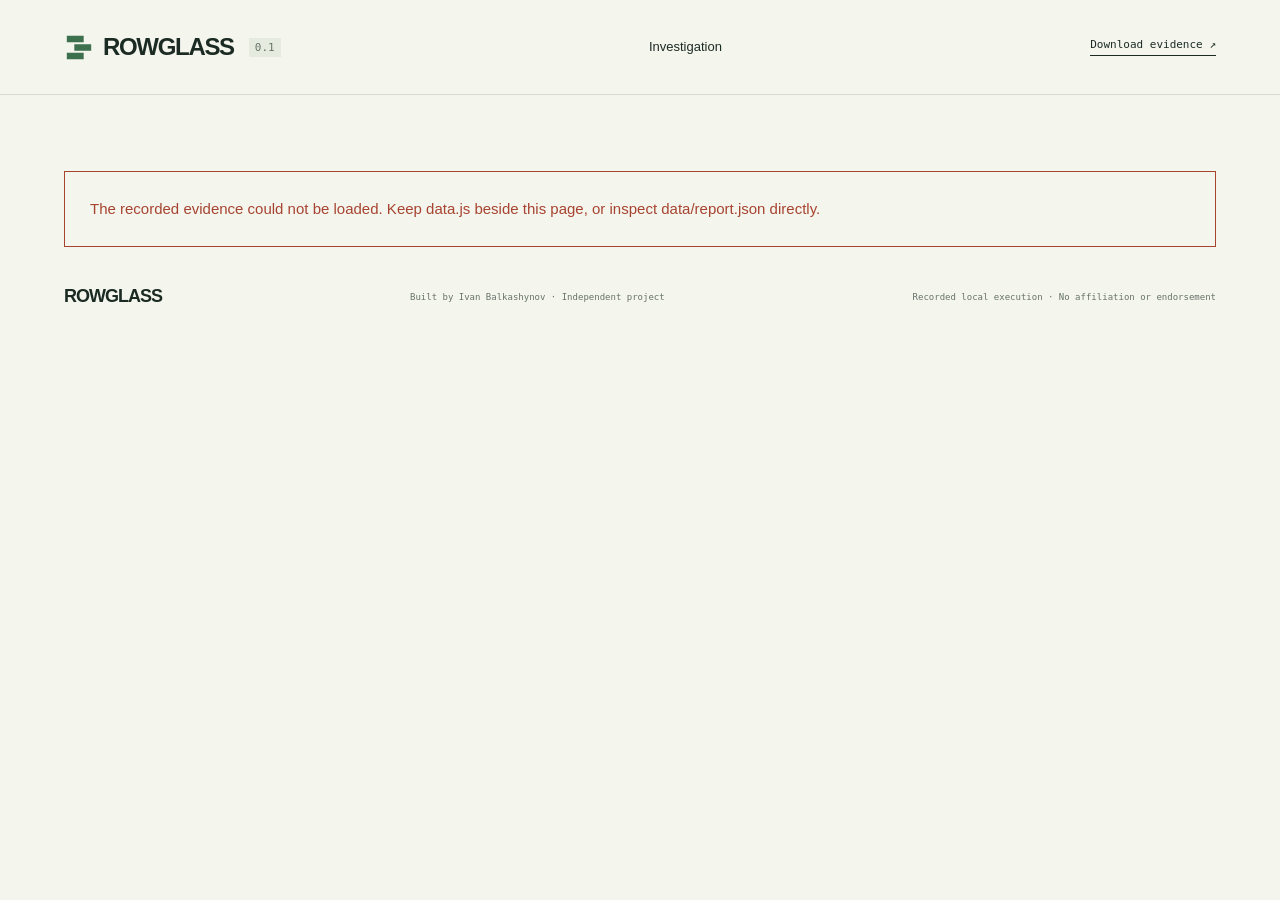
==== web/index.html @ 6d4c116b "Build Rowglass replication recorder, investigator and replay lab" ====
<!doctype html>
<html lang="en">
  <head>
    <meta charset="utf-8" />
    <meta name="viewport" content="width=device-width,initial-scale=1" />
    <meta name="theme-color" content="#f4f5ed" />
    <title>Rowglass | Every row has a history</title>
    <meta
      name="description"
      content="An independent replication flight recorder. Trace a ClickHouse discrepancy back to committed Postgres transactions and export a runnable replay."
    />
    <link rel="icon" href="favicon.svg" />
    <link rel="stylesheet" href="style.css" />
    <script src="data.js" defer></script>
    <script src="app.js" defer></script>
  </head>
  <body>
    <header class="topbar">
      <a class="brand" href="#"
        ><svg viewBox="0 0 32 32" aria-hidden="true">
          <path d="M3 4h18v7H3zm8 9h18v7H11zM3 22h18v7H3z" /></svg
        >ROWGLASS<span class="version">0.1</span></a
      >
      <nav aria-label="Main">
        <a href="#investigate">Investigation</a
        ><a href="#mechanism">Under the glass</a><a href="#evidence">Evidence</a
        ><a id="engineering-link" href="engineering.html" hidden
          >Engineering ↗</a
        >
      </nav>
      <a class="top-download" href="data/report.json" download
        >Download evidence <span>↗</span></a
      >
    </header>
    <main>
      <section class="hero">
        <div>
          <div class="eyebrow">
            <span class="dot"></span> REPLICATION FLIGHT RECORDER
          </div>
          <h1>Every row<br />has a history<span class="green">.</span></h1>
          <p class="lede">
            When Postgres and ClickHouse disagree, keep the transaction that
            explains why.
          </p>
          <p class="hero-detail">
            Rowglass records source changes independently, inspects replica
            discrepancies, and turns a row’s history into a runnable SQL replay.
          </p>
          <a class="button dark" href="#investigate"
            >Open the investigation <span>↓</span></a
          >
          <div class="hero-meta">
            RUST CORE <span>·</span> POSTGRES pgoutput <span>·</span> CLICKHOUSE
          </div>
        </div>
        <div class="hero-visual" aria-label="Recorded key-change investigation">
          <div class="visual-top">
            <span>CASE FILE / 001</span
            ><span class="recorded"
              ><span class="dot"></span> RECORDED EXECUTION</span
            >
          </div>
          <div class="visual-statement">
            The pipeline caught up.<br /><strong
              >The old key stayed behind.</strong
            >
          </div>
          <div class="flow">
            <div class="flow-node">
              <span class="node-symbol">P</span><small>POSTGRES</small
              ><b>id 60 → 2060</b>
            </div>
            <div class="flow-line"><span>PeerDB</span><i></i></div>
            <div class="flow-node destination">
              <span class="node-symbol">▥</span><small>CLICKHOUSE</small
              ><b>id 60 <em>+</em> 2060</b>
            </div>
          </div>
          <div class="evidence-strip">
            <span class="glass-icon">≡</span>
            <div>
              <small>INDEPENDENT SOURCE JOURNAL</small
              ><b>Commit → history → isolated replay</b>
            </div>
            <span class="check">✓</span>
          </div>
          <div class="visual-foot">
            A documented primary-key update limitation, reproduced locally. The
            browser explores saved evidence; it does not run the databases.
          </div>
        </div>
      </section>
      <section class="metrics" aria-label="Recorded run summary">
        <div>
          <span class="metric" id="metric-transactions">…</span
          ><small>committed transactions recorded</small>
        </div>
        <div>
          <span class="metric" id="metric-changes">…</span
          ><small>source row changes preserved</small>
        </div>
        <div>
          <span class="metric" id="metric-replay">…</span
          ><small>transactions in the key-change replay</small>
        </div>
        <div>
          <span class="metric" id="metric-match">…</span
          ><small>rows match after controlled restoration</small>
        </div>
      </section>
      <section id="investigate" class="investigate">
        <div class="section-heading">
          <div>
            <div class="eyebrow">01 / INVESTIGATE</div>
            <h2>From a discrepancy<br />to its transaction.</h2>
          </div>
          <p>
            Six moments from a real local pipeline.<br />Choose a state, inspect
            a row, follow its history.
          </p>
        </div>
        <div
          class="case-tabs"
          role="tablist"
          aria-label="Recorded pipeline states"
          id="cases"
        ></div>
        <div class="workspace">
          <div class="workspace-top">
            <div>
              <span id="case-status" class="status"></span>
              <h3 id="case-title"></h3>
              <p id="case-description"></p>
            </div>
            <a id="audit-download" class="text-link" download>Audit JSON ↗</a>
          </div>
          <div class="cut-bar">
            <span><i class="dot"></i> SOURCE CUT <b id="cut"></b></span
            ><span id="cut-mode"></span>
          </div>
          <div class="counts" id="counts"></div>
          <div class="investigation-grid">
            <aside class="row-list">
              <div class="list-header">
                <b>Observed discrepancies</b><span id="row-count"></span>
              </div>
              <label class="search-label"
                ><span class="sr-only">Find a row by key or table</span
                ><input
                  id="search"
                  type="search"
                  placeholder="Find a key or table…"
              /></label>
              <div class="filters" role="group" aria-label="Discrepancy filter">
                <button data-filter="all" class="active">All</button
                ><button data-filter="missing">Missing</button
                ><button data-filter="changed">Changed</button
                ><button data-filter="unexpected">Extra</button>
              </div>
              <div id="rows"></div>
            </aside>
            <article class="inspector">
              <div id="empty-state" hidden></div>
              <div id="row-detail">
                <div class="row-heading">
                  <div>
                    <span class="eyebrow" id="detail-table"></span>
                    <h3 id="detail-key"></h3>
                  </div>
                  <span class="status" id="detail-kind"></span>
                </div>
                <div
                  class="detail-tabs"
                  role="tablist"
                  aria-label="Row investigation view"
                >
                  <button
                    id="tab-compare"
                    role="tab"
                    aria-selected="true"
                    data-view="compare"
                  >
                    Compare values</button
                  ><button
                    id="tab-history"
                    role="tab"
                    aria-selected="false"
                    data-view="history"
                  >
                    Source history</button
                  ><button
                    id="tab-replay"
                    role="tab"
                    aria-selected="false"
                    data-view="replay"
                  >
                    Replay case <span>↗</span>
                  </button>
                </div>
                <div
                  id="compare-panel"
                  role="tabpanel"
                  aria-labelledby="tab-compare"
                ></div>
                <div
                  id="history-panel"
                  role="tabpanel"
                  aria-labelledby="tab-history"
                  hidden
                ></div>
                <div
                  id="replay-panel"
                  role="tabpanel"
                  aria-labelledby="tab-replay"
                  hidden
                ></div>
              </div>
            </article>
          </div>
          <div class="workspace-foot">
            <span>Evidence, with boundaries.</span> A live mismatch may be lag.
            Controlled cuts here use source write locks and PeerDB normalization
            progress; they do not prove permanent loss.
          </div>
        </div>
      </section>
      <section id="mechanism" class="mechanism">
        <div class="section-heading">
          <div>
            <div class="eyebrow">02 / UNDER THE GLASS</div>
            <h2>Observe independently.<br />Replay deliberately.</h2>
          </div>
          <p>
            A second source connection, a durable journal,<br />and a read-only
            view of the destination.
          </p>
        </div>
        <div class="mechanism-grid">
          <article>
            <span class="step">01</span>
            <h3>A consistent beginning</h3>
            <p>
              An exported Postgres snapshot anchors the baseline to logical
              replication. Transaction boundaries stay intact, including writes
              across tables.
            </p>
            <code>snapshot → pgoutput → commit</code>
          </article>
          <article>
            <span class="step">02</span>
            <h3>Evidence before acknowledgment</h3>
            <p>
              The Rust core validates changes and syncs a checksummed journal
              before transport advances its acknowledgment. Partial trailing
              frames are recoverable; complete corrupt frames are rejected.
            </p>
            <code>decode → append → fsync → ACK</code>
          </article>
          <article>
            <span class="step">03</span>
            <h3>A case you can run</h3>
            <p>
              Backward row lineage keeps whole transactions and their companion
              writes. Export SQL for a fresh schema, then reproduce the behavior
              through a real replica.
            </p>
            <code>selected row → lineage → SQL</code>
          </article>
        </div>
        <div class="tradeoff">
          <b>Why not just compare tables?</b>
          <p>
            A table diff answers which values disagree. Rowglass adds the
            committed history that produced a row and a replayable workload. It
            needs a recording in place before the incident and uses memory
            proportional to the reconstructed state. For a one-time
            reconciliation without history, a table-diff tool is the simpler
            fit.
          </p>
        </div>
      </section>
      <section id="evidence" class="evidence-section">
        <div class="section-heading">
          <div>
            <div class="eyebrow">03 / EVIDENCE & LIMITS</div>
            <h2>Inspect the proof.<br />Keep the caveats.</h2>
          </div>
          <a class="button light" href="data/report.json" download
            >Full recorded report ↗</a
          >
        </div>
        <div class="evidence-grid">
          <article>
            <span class="evidence-label">REAL INTEGRATION</span>
            <h3>Postgres → PeerDB → ClickHouse</h3>
            <p>
              Dedicated local containers, synthetic orders and payments, real
              WAL and real replication. The old-key behavior is a documented
              limitation. Separate destination mutations test missing, changed
              and extra rows.
            </p>
            <a
              href="https://clickhouse.com/docs/integrations/clickpipes/postgres/faq#can-i-update-primary-key-columns-in-postgresql"
              target="_blank"
              rel="noreferrer"
              >Read the documented behavior ↗</a
            >
          </article>
          <article>
            <span class="evidence-label">REPLAY CONTRACT</span>
            <h3>Small enough to investigate</h3>
            <p>
              The slice keeps whole transactions connected through row keys. It
              reconstructs row changes, not the original application statements,
              foreign keys or triggers. It is not a claim of a mathematically
              minimal failing case.
            </p>
            <a id="key-replay-download" href="data/report.json" download
              >Inspect the replay manifest ↗</a
            >
          </article>
          <article>
            <span class="evidence-label">MEASURED COST</span>
            <h3 id="bench-title">Correctness before scale claims</h3>
            <p id="bench-copy">
              Full-state reconstruction and comparison are currently in memory.
              The recorder uses one fsync per committed transaction. Throughput
              depends heavily on transaction size and storage latency.
            </p>
            <a href="data/report.json" download
              >Inspect recorded measurements ↗</a
            >
          </article>
        </div>
        <details class="limitations">
          <summary>Supported scope and important limits <span>+</span></summary>
          <p>
            PostgreSQL protocol v1, UTF-8 text tuples, regular tables with
            explicit primary keys. Exact numeric, JSON, boolean, bytes,
            timestamps and common scalar types are canonicalized; unsupported
            values remain unverifiable. Failover, incomplete bootstrap and
            selected schema changes require a new recording or explicit
            intervention. Transactions above 64 MiB are rejected before
            acknowledgment. Visible maximum-version conflicts are rejected;
            background merges may already have erased older versions. Evidence
            may contain source values, so review it before sharing.
          </p>
        </details>
      </section>
      <section class="try-it">
        <div>
          <div class="eyebrow">YOUR PIPELINE, YOUR EVIDENCE</div>
          <h2>Keep the next incident<br />from becoming guesswork.</h2>
          <p>
            Record a bounded window. Inspect the discrepancy.<br />Share a case
            someone else can run.
          </p>
        </div>
        <div class="terminal">
          <div class="terminal-top">
            <i></i><i></i><i></i><span>rowglass / quick path</span>
          </div>
          <pre><span># Start with your source publication</span>
rowglass record config.json evidence.rg

<span># Observe the destination</span>
rowglass snapshot config.json evidence.rg target.json
rowglass audit evidence.rg target.json &gt; audit.json

<span># Package an investigation</span>
rowglass report evidence.rg audit.json report/</pre>
          <small
            >Requires Rust, Python and configured database access. This demo
            opens offline without any of them.</small
          >
        </div>
      </section>
    </main>
    <footer>
      <a class="brand" href="#">ROWGLASS</a
      ><span>Built by Ivan Balkashynov · Independent project</span
      ><span>Recorded local execution · No affiliation or endorsement</span>
    </footer>
    <noscript
      ><p class="notice">
        This investigation needs JavaScript to explore saved data. The complete
        <a href="data/report.json">JSON report</a> is available without it.
      </p></noscript
    >
  </body>
</html>
---- web/style.css ----
:root {
  --paper: #f4f5ed;
  --white: #fffef9;
  --ink: #1b2b23;
  --muted: #66736a;
  --line: #d8ddd0;
  --green: #3d704d;
  --lime: #c2ef77;
  --red: #a74431;
  --amber: #8c651c;
  --mono: ui-monospace, SFMono-Regular, Consolas, monospace;
}
* {
  box-sizing: border-box;
}
html {
  scroll-behavior: smooth;
  scroll-padding-top: 24px;
}
body {
  margin: 0;
  background: var(--paper);
  color: var(--ink);
  font:
    15px/1.6 -apple-system,
    BlinkMacSystemFont,
    "Segoe UI",
    sans-serif;
}
a {
  color: inherit;
  text-decoration: none;
}
button,
input {
  font: inherit;
}
button,
a,
input,
summary {
  outline-offset: 5px;
}
button:focus-visible,
a:focus-visible,
input:focus-visible,
summary:focus-visible {
  outline: 2px solid var(--green);
}
button {
  cursor: pointer;
}
button:disabled {
  cursor: default;
}
button,
a {
  touch-action: manipulation;
}
h1,
h2,
h3,
p {
  margin: 0;
}
h1,
h2,
h3 {
  font-weight: 520;
  letter-spacing: -0.045em;
  line-height: 1.08;
}
h1 {
  font-size: clamp(55px, 6.2vw, 88px);
  margin: 24px 0;
}
h2 {
  font-size: clamp(34px, 3.5vw, 48px);
}
h3 {
  font-size: 23px;
  letter-spacing: -0.025em;
}
small,
.eyebrow {
  font-family: var(--mono);
}
.topbar,
main,
footer {
  max-width: 1440px;
  margin: auto;
}
.topbar {
  display: flex;
  align-items: center;
  justify-content: space-between;
  padding: 28px 5%;
  border-bottom: 1px solid var(--line);
  gap: 20px;
}
.brand {
  font-weight: 750;
  letter-spacing: -0.055em;
  font-size: 24px;
  display: flex;
  align-items: center;
  gap: 9px;
}
.brand svg {
  width: 30px;
  height: 30px;
  fill: var(--green);
}
.version {
  font: 11px var(--mono);
  color: var(--muted);
  background: #e6ebdf;
  padding: 3px 6px;
  letter-spacing: 0;
  margin-left: 6px;
}
.topbar nav {
  display: flex;
  gap: 30px;
  font-size: 13px;
}
.topbar nav a:hover,
.text-link:hover {
  text-decoration: underline;
}
.top-download {
  font: 11px var(--mono);
  border-bottom: 1px solid var(--ink);
  padding-bottom: 4px;
}
.hero {
  display: grid;
  grid-template-columns: 1fr 1fr;
  gap: 7%;
  padding: 76px 5% 70px;
  align-items: center;
}
.eyebrow {
  font-size: 11px;
  font-weight: 600;
  letter-spacing: 0.12em;
  display: flex;
  align-items: center;
  gap: 9px;
}
.dot {
  display: inline-block;
  width: 7px;
  height: 7px;
  border-radius: 50%;
  background: var(--green);
  flex-shrink: 0;
}
.green {
  color: var(--green);
}
.lede {
  font-size: 21px;
  line-height: 1.5;
  max-width: 430px;
}
.hero-detail {
  color: var(--muted);
  font-size: 14px;
  max-width: 410px;
  margin: 18px 0 26px;
}
.button {
  display: inline-flex;
  align-items: center;
  gap: 35px;
  padding: 14px 20px;
  border: 1px solid var(--ink);
  font-size: 13px;
  font-weight: 600;
}
.button.dark {
  background: var(--ink);
  color: var(--paper);
}
.button.light {
  background: transparent;
}
.button:hover {
  background: var(--green);
  color: white;
  border-color: var(--green);
}
.hero-meta {
  font: 10px var(--mono);
  letter-spacing: 0.04em;
  color: var(--muted);
  margin-top: 25px;
}
.hero-meta span {
  margin: 0 10px;
}
.hero-visual {
  background: var(--ink);
  color: var(--paper);
  padding: 26px 29px;
  min-height: 426px;
  position: relative;
  box-shadow: 12px 12px 0 #e0e6d8;
}
.visual-top {
  display: flex;
  justify-content: space-between;
  gap: 10px;
  font: 9px var(--mono);
  letter-spacing: 0.08em;
  color: #bdc8ba;
}
.recorded {
  display: flex;
  align-items: center;
  gap: 6px;
}
.recorded .dot {
  background: var(--lime);
  width: 5px;
  height: 5px;
}
.visual-statement {
  font-size: 25px;
  line-height: 1.4;
  letter-spacing: -0.035em;
  margin: 40px 0 32px;
  color: #c4cfbf;
}
.visual-statement strong {
  font-weight: 500;
  color: var(--white);
}
.flow {
  display: flex;
  align-items: center;
  gap: 15px;
}
.flow-node {
  flex: 1;
  display: flex;
  flex-direction: column;
  gap: 10px;
  border: 1px solid #4c5d4e;
  padding: 17px;
}
.node-symbol {
  font: 26px var(--mono);
  color: var(--lime);
  line-height: 1;
}
.flow-node small {
  font-size: 9px;
  color: #b4c4af;
}
.flow-node b {
  font: 12px var(--mono);
  white-space: nowrap;
}
.flow-node em {
  color: var(--lime);
  font-style: normal;
}
.flow-line {
  width: 40px;
  align-self: center;
  text-align: center;
  font: 9px var(--mono);
  color: #acbda6;
}
.flow-line i {
  display: block;
  border-top: 1px solid #79906c;
  margin-top: 8px;
  position: relative;
}
.flow-line i:after {
  content: "";
  position: absolute;
  right: 0;
  top: -4px;
  width: 6px;
  height: 6px;
  border: solid #79906c;
  border-width: 1px 1px 0 0;
  transform: rotate(45deg);
}
.evidence-strip {
  display: flex;
  align-items: center;
  gap: 14px;
  background: #293e2f;
  margin-top: 22px;
  padding: 14px;
}
.glass-icon {
  font: 30px var(--mono);
  color: var(--lime);
}
.evidence-strip small {
  display: block;
  font-size: 8px;
  letter-spacing: 0.08em;
  color: #b7c6b0;
}
.evidence-strip b {
  font-size: 12px;
  font-weight: 400;
}
.check {
  color: var(--lime);
  margin-left: auto;
}
.visual-foot {
  font-size: 10px;
  line-height: 1.7;
  color: #aebda7;
  margin-top: 20px;
}
.metrics {
  display: grid;
  grid-template-columns: repeat(4, 1fr);
  border-top: 1px solid var(--line);
  border-bottom: 1px solid var(--line);
  margin: 0 5%;
  padding: 28px 0;
}
.metrics > div {
  border-left: 1px solid var(--line);
  padding: 0 28px;
}
.metrics > div:first-child {
  padding-left: 0;
  border: 0;
}
.metric {
  display: block;
  font-size: 39px;
  line-height: 1.2;
  letter-spacing: -0.05em;
}
.metrics small {
  display: block;
  font: 10px/1.6 var(--mono);
  color: var(--muted);
  max-width: 165px;
  margin-top: 6px;
}
.investigate,
.mechanism,
.evidence-section {
  padding: 76px 5% 0;
}
.section-heading {
  display: flex;
  justify-content: space-between;
  align-items: flex-end;
  gap: 30px;
  margin-bottom: 32px;
}
.section-heading .eyebrow {
  margin-bottom: 18px;
  color: var(--green);
}
.section-heading > p {
  color: var(--muted);
  font-size: 13px;
  line-height: 1.8;
  max-width: 370px;
}
.case-tabs {
  display: flex;
  border-bottom: 1px solid var(--ink);
  gap: 0;
  overflow-x: auto;
  scrollbar-width: thin;
}
.case-tabs button {
  background: transparent;
  border: 0;
  border-bottom: 3px solid transparent;
  white-space: nowrap;
  padding: 16px 20px 14px;
  color: var(--muted);
  font-size: 12px;
  display: flex;
  align-items: center;
  gap: 8px;
}
.case-tabs button span {
  font: 9px var(--mono);
  opacity: 0.6;
}
.case-tabs button.active {
  color: var(--ink);
  border-bottom-color: var(--green);
  background: #e6ecdf;
}
.case-tabs button:hover {
  color: var(--ink);
  background: #e6ecdf;
}
.workspace {
  background: var(--white);
  border: 1px solid var(--line);
  border-top: 0;
}
.workspace-top {
  padding: 27px 28px;
  display: flex;
  justify-content: space-between;
  gap: 20px;
}
.workspace-top h3 {
  margin: 9px 0 10px;
}
.workspace-top p {
  font-size: 13px;
  color: var(--muted);
  max-width: 760px;
}
.status {
  display: inline-flex;
  font: 9px var(--mono);
  letter-spacing: 0.07em;
  text-transform: uppercase;
  border: 1px solid #d5c0a7;
  background: #faf3e7;
  color: var(--amber);
  padding: 3px 7px;
  line-height: 1.5;
}
.status.good {
  color: #3f6544;
  background: #edf3e5;
  border-color: #c6d8bc;
}
.status.bad {
  color: var(--red);
  background: #f9eee6;
  border-color: #e6c5b7;
}
.text-link {
  font: 10px var(--mono);
  white-space: nowrap;
  align-self: flex-start;
  margin-top: 6px;
}
.cut-bar {
  padding: 11px 28px;
  background: #f1f3eb;
  border-top: 1px solid var(--line);
  border-bottom: 1px solid var(--line);
  display: flex;
  justify-content: space-between;
  gap: 15px;
  font: 9px var(--mono);
  color: var(--muted);
}
.cut-bar .dot {
  width: 5px;
  height: 5px;
  margin-right: 6px;
}
.cut-bar b {
  margin-left: 9px;
  font-weight: 500;
  color: var(--ink);
}
.counts {
  display: flex;
  padding: 20px 28px;
  gap: 32px;
  border-bottom: 1px solid var(--line);
  flex-wrap: wrap;
}
.counts div {
  display: flex;
  gap: 8px;
  align-items: center;
  font-size: 11px;
  color: var(--muted);
}
.counts b {
  font: 18px var(--mono);
  letter-spacing: -0.04em;
  color: var(--ink);
}
.counts .bad b {
  color: var(--red);
}
.investigation-grid {
  display: grid;
  grid-template-columns: 300px minmax(0, 1fr);
  min-height: 480px;
}
.row-list {
  border-right: 1px solid var(--line);
}
.list-header {
  display: flex;
  justify-content: space-between;
  padding: 21px 18px 14px;
  font-size: 11px;
}
.list-header b {
  font-weight: 600;
}
.list-header span {
  color: var(--muted);
  font: 10px var(--mono);
}
.search-label {
  display: block;
  margin: 0 16px 12px;
}
.search-label input {
  width: 100%;
  border: 1px solid var(--line);
  background: var(--paper);
  padding: 8px 10px;
  font-size: 11px;
  border-radius: 0;
  color: var(--ink);
}
.filters {
  display: flex;
  gap: 4px;
  padding: 0 16px 15px;
  border-bottom: 1px solid var(--line);
}
.filters button {
  background: transparent;
  border: 0;
  padding: 4px 6px;
  font-size: 10px;
  color: var(--muted);
}
.filters button.active {
  background: #e5ecdc;
  color: var(--ink);
}
#rows {
  max-height: 390px;
  overflow-y: auto;
}
.row-button {
  display: block;
  border: 0;
  border-bottom: 1px solid var(--line);
  border-left: 3px solid transparent;
  width: 100%;
  text-align: left;
  padding: 17px 16px;
  background: transparent;
}
.row-button.active {
  border-left-color: var(--green);
  background: #f0f4e7;
}
.row-button:hover {
  background: #f0f4e7;
}
.row-button-top {
  display: flex;
  justify-content: space-between;
  align-items: center;
}
.row-button b {
  font: 13px var(--mono);
}
.row-button small {
  font: 10px var(--mono);
  color: var(--muted);
  display: block;
  margin-top: 5px;
}
.row-button .kind {
  font: 8px var(--mono);
  text-transform: uppercase;
  color: var(--red);
}
.list-empty {
  font-size: 12px;
  color: var(--muted);
  padding: 20px;
}
.inspector {
  padding: 24px 27px;
  min-width: 0;
}
.row-heading {
  display: flex;
  align-items: center;
  justify-content: space-between;
  gap: 12px;
}
.row-heading .eyebrow {
  font-size: 9px;
  letter-spacing: 0.04em;
  color: var(--muted);
  margin-bottom: 7px;
}
.row-heading h3 {
  font: 23px var(--mono);
  letter-spacing: -0.04em;
}
.detail-tabs {
  display: flex;
  gap: 24px;
  margin: 24px 0 18px;
  border-bottom: 1px solid var(--line);
}
.detail-tabs button {
  background: transparent;
  color: var(--muted);
  font-size: 11px;
  border: 0;
  padding: 0 0 12px;
  border-bottom: 2px solid transparent;
}
.detail-tabs button[aria-selected="true"] {
  color: var(--ink);
  border-bottom-color: var(--ink);
}
.table-scroll {
  overflow: auto;
}
.values {
  border-collapse: collapse;
  width: 100%;
  font: 11px/1.6 var(--mono);
}
.values th {
  text-align: left;
  font: 9px var(--mono);
  letter-spacing: 0.05em;
  color: var(--muted);
  padding: 10px 12px;
  border-bottom: 1px solid var(--line);
}
.values th:first-child {
  padding-left: 0;
}
.values td {
  vertical-align: top;
  padding: 11px 12px;
  border-bottom: 1px solid #e9ecdf;
  max-width: 280px;
  overflow-wrap: anywhere;
}
.values td:first-child {
  padding-left: 0;
  color: var(--muted);
  font-size: 10px;
  min-width: 100px;
}
.values tr.changed td:not(:first-child) {
  background: #faf0e8;
  color: var(--red);
}
.null {
  font-style: italic;
  color: #99a18f;
}
.panel-note {
  font-size: 11px;
  line-height: 1.8;
  color: var(--muted);
  margin-top: 15px;
}
.panel-note strong {
  color: var(--ink);
  font-weight: 500;
}
.history-controls {
  background: #f0f4e7;
  padding: 15px;
  display: flex;
  align-items: center;
  gap: 14px;
  margin-bottom: 18px;
}
.history-controls input {
  flex: 1;
  min-width: 60px;
  accent-color: var(--green);
}
.history-controls output {
  font: 10px var(--mono);
}
.history-step {
  display: flex;
  gap: 13px;
  padding: 13px 0;
  border-bottom: 1px solid var(--line);
  font-size: 11px;
}
.history-dot {
  width: 8px;
  height: 8px;
  background: #c5ceba;
  border-radius: 50%;
  margin-top: 5px;
  flex-shrink: 0;
}
.history-step.selected .history-dot {
  background: var(--green);
}
.history-step b {
  font-weight: 600;
}
.history-step code {
  display: block;
  font: 10px var(--mono);
  color: var(--muted);
  margin-top: 3px;
}
.history-step .status {
  margin-left: auto;
  align-self: flex-start;
}
.replay-numbers {
  display: flex;
  gap: 25px;
  margin: 7px 0 20px;
}
.replay-numbers strong {
  display: block;
  font: 36px var(--mono);
  letter-spacing: -0.06em;
  font-weight: 400;
}
.replay-numbers small {
  font: 9px var(--mono);
  color: var(--muted);
}
.replay-transaction {
  border: 1px solid var(--line);
  margin-top: 8px;
  padding: 12px;
  font: 10px/1.8 var(--mono);
  background: var(--paper);
}
.replay-transaction span {
  color: var(--green);
}
.replay-actions {
  display: flex;
  gap: 18px;
  align-items: center;
  margin-top: 22px;
}
.replay-actions .button {
  padding: 10px 14px;
  font-size: 11px;
  gap: 20px;
}
.replay-actions a:not(.button) {
  font: 10px var(--mono);
  text-decoration: underline;
}
.workspace-foot {
  border-top: 1px solid var(--line);
  padding: 15px 27px;
  font-size: 10px;
  color: var(--muted);
}
.workspace-foot span {
  color: var(--ink);
  margin-right: 7px;
}
#empty-state {
  padding: 80px 25px;
  text-align: center;
}
#empty-state .big-check {
  font-size: 35px;
  color: var(--green);
  margin-bottom: 20px;
}
#empty-state h3 {
  font-size: 26px;
}
#empty-state p {
  color: var(--muted);
  font-size: 12px;
  margin-top: 15px;
}
.mechanism-grid {
  display: grid;
  grid-template-columns: repeat(3, 1fr);
  border: 1px solid var(--line);
}
.mechanism-grid article {
  padding: 28px;
  border-right: 1px solid var(--line);
}
.mechanism-grid article:last-child {
  border: 0;
}
.step {
  font: 12px var(--mono);
  display: block;
  color: var(--green);
  margin-bottom: 22px;
}
.mechanism-grid h3 {
  font-size: 22px;
  line-height: 1.3;
  letter-spacing: -0.035em;
  margin-bottom: 15px;
}
.mechanism-grid p {
  font-size: 13px;
  color: var(--muted);
  min-height: 115px;
}
.mechanism-grid code {
  display: block;
  font: 10px var(--mono);
  color: var(--green);
  margin-top: 25px;
}
.tradeoff {
  display: grid;
  grid-template-columns: 1fr 2fr;
  gap: 50px;
  padding: 28px;
  border-bottom: 1px solid var(--line);
}
.tradeoff b {
  font-size: 17px;
  font-weight: 500;
  letter-spacing: -0.02em;
}
.tradeoff p {
  font-size: 12px;
  color: var(--muted);
}
.evidence-grid {
  display: grid;
  grid-template-columns: repeat(3, 1fr);
  gap: 28px;
}
.evidence-grid article {
  border-top: 2px solid var(--ink);
  padding-top: 21px;
}
.evidence-label {
  font: 9px var(--mono);
  letter-spacing: 0.1em;
  color: var(--green);
}
.evidence-grid h3 {
  font-size: 21px;
  margin: 15px 0;
  line-height: 1.3;
}
.evidence-grid p {
  font-size: 12px;
  color: var(--muted);
  min-height: 115px;
}
.evidence-grid a {
  display: block;
  font: 10px var(--mono);
  margin-top: 18px;
  text-decoration: underline;
  text-underline-offset: 4px;
}
.limitations {
  margin-top: 32px;
  border: 1px solid var(--line);
  padding: 18px 22px;
  font-size: 12px;
}
.limitations summary {
  cursor: pointer;
  list-style: none;
  font-weight: 600;
  display: flex;
  justify-content: space-between;
}
.limitations summary::-webkit-details-marker {
  display: none;
}
.limitations p {
  margin-top: 18px;
  color: var(--muted);
  max-width: 950px;
}
.try-it {
  background: var(--ink);
  color: var(--paper);
  margin: 75px 5% 0;
  padding: 42px;
  display: grid;
  grid-template-columns: 1fr 1.1fr;
  gap: 40px;
}
.try-it .eyebrow {
  color: var(--lime);
  font-size: 9px;
}
.try-it h2 {
  font-size: 35px;
  margin: 22px 0;
}
.try-it p {
  font-size: 13px;
  color: #b8c6b3;
}
.terminal {
  background: #122219;
  border: 1px solid #465542;
  min-width: 0;
}
.terminal-top {
  border-bottom: 1px solid #364a36;
  display: flex;
  align-items: center;
  gap: 5px;
  padding: 12px;
}
.terminal-top i {
  width: 6px;
  height: 6px;
  border: 1px solid #849778;
  border-radius: 50%;
}
.terminal-top span {
  font: 9px var(--mono);
  margin-left: auto;
  color: #9db491;
}
.terminal pre {
  overflow-x: auto;
  font: 10px/1.8 var(--mono);
  padding: 17px;
  margin: 0;
  color: #d7edc7;
}
.terminal pre span {
  color: #839c77;
}
.terminal small {
  display: block;
  padding: 0 17px 18px;
  font: 9px/1.7 var(--mono);
  color: #95a58c;
}
footer {
  padding: 35px 5%;
  display: flex;
  justify-content: space-between;
  align-items: center;
  gap: 25px;
}
footer .brand {
  font-size: 18px;
}
footer span {
  font: 9px/1.6 var(--mono);
  color: var(--muted);
}
.sr-only {
  position: absolute;
  width: 1px;
  height: 1px;
  overflow: hidden;
  clip: rect(0, 0, 0, 0);
  white-space: nowrap;
}
.notice {
  padding: 30px;
}
.error {
  padding: 25px;
  border: 1px solid #a74431;
  color: var(--red);
}
[hidden] {
  display: none !important;
}
@media (min-width: 1600px) {
  .hero {
    gap: 9%;
  }
}
@media (max-width: 1050px) {
  .topbar nav {
    gap: 18px;
  }
  .top-download {
    display: none;
  }
  .hero {
    gap: 5%;
    padding-top: 55px;
  }
  .hero-visual {
    padding: 22px;
    min-height: auto;
  }
  .visual-statement {
    font-size: 23px;
  }
  .flow {
    gap: 9px;
  }
  .flow-node {
    padding: 12px;
  }
  .flow-node b {
    font-size: 11px;
  }
  .flow-line {
    width: 30px;
  }
  .investigation-grid {
    grid-template-columns: 250px minmax(0, 1fr);
  }
  .counts {
    gap: 20px;
  }
  .inspector {
    padding: 22px 18px;
  }
  .mechanism-grid article {
    padding: 22px;
  }
  .mechanism-grid p {
    min-height: 140px;
  }
  .metrics > div {
    padding: 0 20px;
  }
  .metrics small {
    font-size: 9px;
  }
  .try-it {
    padding: 30px;
    gap: 25px;
  }
  .try-it h2 {
    font-size: 30px;
  }
}
@media (max-width: 760px) {
  .topbar {
    padding: 20px 5%;
  }
  .brand {
    font-size: 20px;
  }
  .topbar nav {
    gap: 16px;
    font-size: 11px;
  }
  .topbar nav a:nth-child(2) {
    display: none;
  }
  .hero {
    grid-template-columns: 1fr;
    padding-top: 40px;
    gap: 35px;
  }
  .hero h1 {
    font-size: 64px;
  }
  .hero .lede {
    font-size: 19px;
  }
  .hero-detail {
    max-width: 100%;
  }
  .hero-visual {
    max-width: 100%;
    padding: 22px;
    box-shadow: 7px 7px 0 #e0e6d8;
  }
  .visual-statement {
    margin: 28px 0 22px;
    font-size: 25px;
  }
  .flow-node {
    padding: 17px;
  }
  .flow-node b {
    font-size: 13px;
  }
  .flow-line {
    width: 50px;
  }
  .visual-foot {
    font-size: 10px;
  }
  .metrics {
    grid-template-columns: 1fr 1fr;
    gap: 22px;
    padding: 24px 0;
  }
  .metrics > div {
    padding: 0 20px;
  }
  .metrics > div:nth-child(3) {
    padding-left: 0;
    border: 0;
  }
  .metric {
    font-size: 34px;
  }
  .metrics small {
    font-size: 9px;
  }
  .investigate,
  .mechanism,
  .evidence-section {
    padding-top: 55px;
  }
  .section-heading {
    display: block;
  }
  .section-heading > p {
    margin-top: 20px;
  }
  .section-heading > .button {
    margin-top: 22px;
  }
  .case-tabs button {
    padding: 13px 14px;
    font-size: 11px;
  }
  .workspace-top {
    padding: 22px 18px;
  }
  .workspace-top p {
    font-size: 12px;
  }
  .workspace-top .text-link {
    display: none;
  }
  .cut-bar {
    padding: 12px 18px;
    display: block;
    font-size: 8px;
    line-height: 1.8;
  }
  .cut-bar > span {
    display: block;
  }
  .counts {
    padding: 15px 18px;
    gap: 13px;
  }
  .counts div {
    font-size: 9px;
    gap: 5px;
  }
  .counts b {
    font-size: 16px;
  }
  .investigation-grid {
    grid-template-columns: 1fr;
  }
  .row-list {
    border-right: 0;
    border-bottom: 1px solid var(--line);
  }
  .list-header {
    padding-top: 15px;
  }
  .search-label {
    margin-bottom: 9px;
  }
  .filters {
    padding-bottom: 12px;
  }
  #rows {
    max-height: 160px;
    display: flex;
    overflow-x: auto;
    overflow-y: auto;
    flex-wrap: wrap;
  }
  .row-button {
    flex: 1;
    min-width: 150px;
    padding: 12px;
    border-right: 1px solid var(--line);
  }
  .row-button b {
    font-size: 12px;
  }
  .row-button small {
    font-size: 9px;
  }
  .inspector {
    padding: 22px 17px;
    min-height: 360px;
  }
  .detail-tabs {
    gap: 18px;
  }
  .detail-tabs button {
    font-size: 10px;
  }
  .row-heading h3 {
    font-size: 21px;
  }
  .values {
    font-size: 10px;
  }
  .values td {
    min-width: 115px;
    max-width: 200px;
    padding: 10px 9px;
  }
  .values td:first-child {
    font-size: 9px;
    min-width: 90px;
  }
  .values th {
    font-size: 8px;
    padding: 8px 9px;
  }
  .workspace-foot {
    padding: 14px 18px;
    font-size: 9px;
  }
  .mechanism-grid {
    grid-template-columns: 1fr;
  }
  .mechanism-grid article {
    border-right: 0;
    border-bottom: 1px solid var(--line);
    padding: 25px;
  }
  .mechanism-grid p {
    min-height: 0;
  }
  .mechanism-grid code {
    margin-top: 18px;
  }
  .step {
    margin-bottom: 15px;
  }
  .tradeoff {
    grid-template-columns: 1fr;
    gap: 12px;
    padding: 24px 0;
  }
  .evidence-grid {
    grid-template-columns: 1fr;
    gap: 30px;
  }
  .evidence-grid p {
    min-height: 0;
  }
  .evidence-grid a {
    margin-top: 14px;
  }
  .limitations {
    padding: 17px;
    font-size: 11px;
  }
  .try-it {
    grid-template-columns: 1fr;
    padding: 27px 20px;
    margin-top: 50px;
    gap: 25px;
  }
  .try-it h2 {
    font-size: 32px;
  }
  .terminal pre {
    font-size: 9px;
    padding: 14px;
  }
  .terminal small {
    font-size: 8px;
  }
  footer {
    display: block;
    padding: 28px 5%;
  }
  footer span {
    display: block;
    margin-top: 12px;
  }
  footer span:last-child {
    margin-top: 6px;
  }
  #empty-state {
    padding: 45px 10px;
  }
  .replay-numbers {
    gap: 20px;
  }
  .replay-numbers strong {
    font-size: 31px;
  }
  .replay-actions {
    gap: 12px;
  }
  .replay-actions .button {
    font-size: 10px;
    gap: 12px;
  }
}
@media (prefers-reduced-motion: reduce) {
  html {
    scroll-behavior: auto;
  }
}
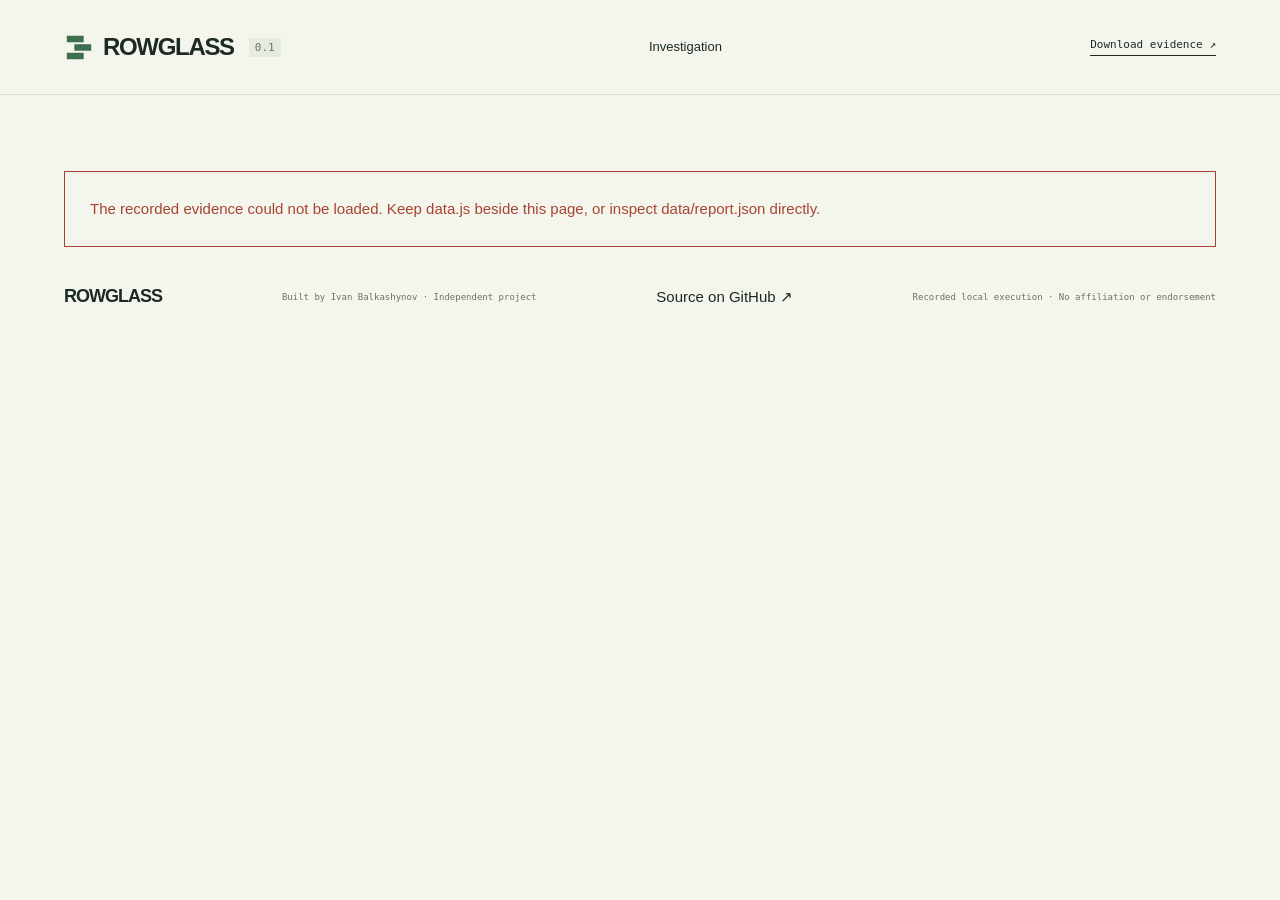
==== commit 55c67a04: "Publish the recorded demo through verified GitHub Pages builds" ====
--- a/web/index.html
+++ b/web/index.html
@@ -380,6 +380,7 @@
     <footer>
       <a class="brand" href="#">ROWGLASS</a
       ><span>Built by Ivan Balkashynov · Independent project</span
+      ><a href="https://github.com/balkashynov/rowglass">Source on GitHub ↗</a
       ><span>Recorded local execution · No affiliation or endorsement</span>
     </footer>
     <noscript
